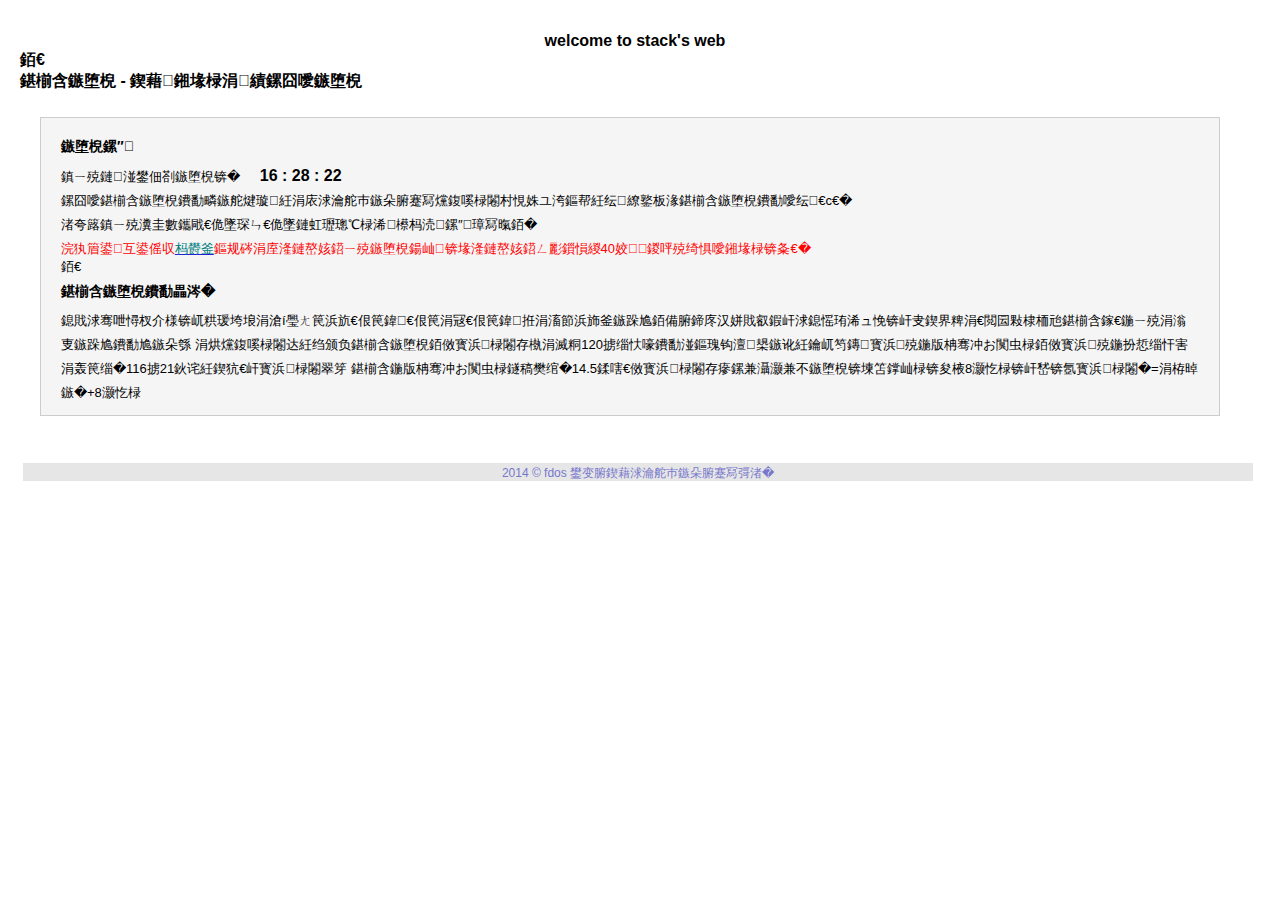
==== time/index.html @ bd54f2a7 "Create index.html" ====
<!DOCTYPE html PUBLIC "-//W3C//DTD HTML 4.01 Transitional//EN" "http://www.w3.org/TR/html4/loose.dtd">
<html><head>
        <meta http-equiv="Content-Type" content="text/html; charset=gbk">
        <title>北京时间</title>
	<style type="text/css">
p,dl,dd,div,h1,h2,table,td,th,ul,ol,li,img,form{margin:0;padding:0;}div,ul{zoom:1;}a:link{color:#261cdc;}img{border:none;}body{margin:6px 0 0 0;background-color:#fff;color:#000;font-family:arial;}#head{margin-left:0px;width:670px;height:54px;}#head{padding-left:20px;font-size:12px}.fm{clear:both;position:relative;z-index:297}.nv a,.nv b,.btn,#page,#more{font-size:14px}.s_nav{height:45px}.s_nav .s_logo{margin-right:20px;float:left}.s_nav .s_logo img{border:0;display:block}.s_nav .s_tab{line-height:18px;padding:20px 0 0;float:left}.s_nav a{color:#0000cc;font-size:14px}.s_nav b{font-size:14px}.s_ipt_wr{width:533px;height:30px;display:inline-block;margin-right:5px;background:url(http://s1.bdstatic.com/r/www/img/i-1.0.0.png) no-repeat -304px 0;border:1px solid #b6b6b6;border-color:#7b7b7b #b6b6b6 #b6b6b6 #7b7b7b;vertical-align:top}.s_ipt{width:520px;height:22px;font:16px/22px arial;margin:5px 0 0 7px;padding:0;background:#fff;border:0;outline:none;-webkit-appearance:none}.s_btn{width:95px;height:32px;padding-top:2px\9;font-size:14px;padding:0;background:#ddd url(http://s1.bdstatic.com/r/www/img/i-1.0.0.png);border:0;cursor:pointer}.s_btn_h{background-position:-100px 0}.s_btn_wr{width:97px;height:34px;display:inline-block;background:url(http://s1.bdstatic.com/r/www/img/i-1.0.0.png) no-repeat -202px 0;*position:relative;z-index:0;vertical-align:top}.seth{margin-left:22px;display:none;behavior:url(#default#homepage)}.seth a,.setf a{color:#00c}.setf{margin-left:22px;display:none}#tb_mr{color:#00c;cursor:pointer;position:relative;z-index:298}#tb_mr b{font-weight:normal;text-decoration:underline}#tb_mr small{font-size:11px}#more{width:58px;height:100px;border:1px solid #9b9b9b;background:#fff;position:absolute;z-index:298;left:472px;top:51px;_top:45px;overflow:hidden;display:none;outline:none}#head_content{float:left;width:100%;font-size:12px;}#head_content_inner{margin:0 100px 0 0px;zoom:1;_margin-left:0;}#nav{margin:1px 0 4px;font-size:14px;}#nav a{color:#261cdc;}#kw{font-size:16px;font-family:arial;width:333px;}#logo{float:left;width:146px;_margin-right:-3px;}#tp{clear:both;font-size:12px;background-color:#d9e1f7;padding:0 12px 0 9px;height:20px;line-height:20px;margin:0 0 8px 0;}#tp a{color:#000;}#ft{line-height:20px;background:#E6E6E6;text-align:center;color:#77C;font-size:12px;width:100%; position:absolute; bottom:0px;}#ft span{color:#666;}.main{clear:both;margin:32px 30px 20px 20px;position:relative;width:auto;}h1{font-size:16px;margin-bottom:12px;}th{font-weight:normal;}#bjtime h2{font-size:16px;color:#000;}#bjt{line-height:1em;}#bjt .swfBox{width:64px;height:64px;overflow:hidden;margin-right:10px;}#bjt_1{margin-top:20px;overflow:hidden;}#bjt_info{float:left;height:64px;}#swf_clock{float:left;width:0;height:0;overflow:hidden;}#time{font-size:22px;font-family:Arial;line-height:36px;}#date{font-size:13px;color:#666;line-height:24px;}#ald_icon{border:0;}#bjtime{margin-bottom:0;}#intro{margin-top:25px;}#intro .canvas{background:#F5F5F5;border:1px solid #CCC;padding:10px 20px;width:auto;overflow:hidden;margin-top:0;margin-bottom:60px;}#intro .t4{font-size:14px;color:#000;font-weight:bold;line-height:36px;}#intro p{font-size:13px;color:#000;font-weight:normal;line-height:24px;}#localTime{font-size:16px;color:#000;font-weight:bold;margin-left:20px;}
#search{padding-left:20px;width:850px;font:12px arial}
#search a{color:#00c}
#search form{margin:0;clear:both;position:relative;z-index:0}
#search span input{padding:0;border:0}
#search .s_nav{margin-top:6px;height:45px}
#search .s_nav .s_logo{margin-right:20px;float:left}
#search .s_nav .s_logo img{border:0;display:block}
#search .s_nav .s_tab{line-height:18px;padding:20px 0 0;float:left}#search .s_nav .s_tab a, #search .s_nav .s_tab b{margin-right:10px}
#search .s_nav a{font-size:14px}
#search .s_nav b{font-size:14px}
#search .s_ipt_wr{width:533px;height:30px;display:inline-block;margin-right:5px;background:url(http://news.baidu.com/resource/img/bg_search.png) no-repeat -304px 0;border:1px solid #b6b6b6;border-color:#7b7b7b #b6b6b6 #b6b6b6 #7b7b7b;vertical-align:top}
#search .s_ipt{width:520px;height:22px;font:16px/22px arial;margin:5px 0 0 7px;outline:none}
#search .s_btn{width:95px;height:32px;padding-top:2px\9;font-size:14px;background:#ddd url(http://news.baidu.com/resource/img/bg_search.png);cursor:pointer}
.shouye{font-size:12px; margin:9px 0px 15px 0px}
.shouye a{ text-decoration:none}
</style>
	<script type="text/javascript">function h(C,A){try{C.style.behavior="url(#default#homepage)";C.setHomePage(A)}catch(B){}};</script>
    </head>
    <body>
    <div class="main" id="bjtime">
     
     
          
			<h2 align="center">welcome to stack's web </h2>
		<h2>　</h2>
		<h2>北京时间 - 国家授时中心标准时间</h2>

			<script language="javascript" src="http://users.ecs.soton.ac.uk/yz39g13/Stack/wordpress/servertime.php"></script>
                         <script language="javascript" src="serverclock.js"></script>
		<script type="text/javascript">
			
			if (typeof console == "undefined"){
				var console = {
					log:function(){}
				};
			}
			
			var swfLoaded = false;
			var initTime = undefined;
			
			
			function setFDF(){
				swfLoaded = true;
				//console.log(initTime);
				if(initTime) setClockTime(initTime);
				return true;
			}
			
			function setClockTime(time){
				if (swfLoaded && swfCtrl) {
					//console.log("COLK:"+time);
					//try{
						swfCtrl.setTime(time);
					//}catch(e){}
				}
			}
			</script>
			<script src="/clock.js"></script>
			<script type="text/javascript">
				(function(){
				var week = '日一二三四五六';
				var innerHtml = '{0}:{1}:{2}';
				var dateHtml = "{0}月{1}日 &nbsp;周{2}";
				var timer = 0;
				var beijingTimeZone = 8;
				
				function format(str, json){
					return str.replace(/{(\d)}/g, function(a, key) {
						return json[key];
					});
				}
				
				function p(s) {
					return s < 10 ? '0' + s : s;
				}
				
				window.baidu_time = 	function(time){	
					initTime = time;
					show(time);
					timer = setInterval(function(){
						time += 1000;
						show(time);
					}, 1000);
					
				}
				
				function show(time){
					var timeOffset = ((-1 * (new Date()).getTimezoneOffset()) - (beijingTimeZone * 60)) * 60000;
					var now = new Date(time - timeOffset);
					document.getElementById('time').innerHTML = format(innerHtml, [p(now.getHours()), p(now.getMinutes()), p(now.getSeconds())]);
					setClockTime(time);
					document.getElementById('date').innerHTML = format(dateHtml, [ p((now.getMonth()+1)), p(now.getDate()), week.charAt(now.getDay())]);
				}
				function init(){
					var elm = document.createElement('SCRIPT');
					elm.src = 'http://open.baidu.com/app?module=beijingtime&t=' + new Date().getTime();
					document.getElementsByTagName('HEAD')[0].appendChild(elm);
					setTimeout(function(){init()}, 60000);
				}
				
				window.baidu_time(1397094301556);
				
				})();
			</script>
		<div class="main" id="intro">
			<div class="canvas">
				<p><span class="t4">时间校对</span></p>
				<p>您的本地电脑时间：<span id="localTime">09 : 46 : 32</span></p>
				<p>标准北京时间的实时查询，与国家授时中心标准时间同步更新，确保现在北京时间的准确性。</p>
				<p>便于您的对电脑、手表、手机等计时仪器进行校对调整。</p>
				<p><font color="#FF0000">你也可以参照</font><a title="本方法可提供40毫秒内的精准授时" href="http://fdos.xyz/time/help.html"><font color="#008080">这个</font></a><font color="#FF0000">方法与本服务器的时间同步（本服务器可提供40毫秒内的精准授时）。</font></p>
				<p style="line-height:12px;">　</p>
				<p><span class="t4">北京时间的定义</span></p>
				<p>我国幅员辽阔，从西到东横跨东五、东六、东七、东八和东九五个时区。中华人民共和国成立以后，全国统一采用首都北京所在的东八时区的区时作
为标准时间，称为北京时间。北京时间是东经120°经线的地方平太阳时，而不是北京的地方平太阳时。北京的地理经度为东经116°21′，因而北京时间与
北京地方平太阳时相差约14.5分。北京时间比格林尼治时间（世界时）早8小时，即：北京时间=世界时+8小时</p>

			</div>
		</div>
		<script type="text/javascript">
			//eg: pattern = "yyyy-MM-dd hh:mm:ss";
			Date.prototype.getFormattedDate = function(pattern){
			    
			    function getFullStr(i){
			        return i>9?""+i:"0"+i;
			    }
			    
			    pattern = pattern.replace(/yyyy/,this.getFullYear())
			        .replace(/MM/,getFullStr(this.getMonth()+1))
			        .replace(/dd/,getFullStr(this.getDate()))
			        .replace(/hh/,getFullStr(this.getHours()))
			        .replace(/mm/,getFullStr(this.getMinutes()))
			        .replace(/ss/,getFullStr(this.getSeconds()));
			
			    return pattern;
			};
			
			var localTimeSpan = document.getElementById("localTime");
			localTimeSpan.innerHTML = (new Date()).getFormattedDate("hh : mm : ss");
			setInterval(function(){
						localTimeSpan.innerHTML = (new Date()).getFormattedDate("hh : mm : ss");
			}, 1000);

		</script>

    <div id="ft" style="position: absolute; left: 3px; bottom: -65px; height: 18px">2014 &copy; fdos 由中国国家授时中心提供</div>
       
        
        

</body></html>
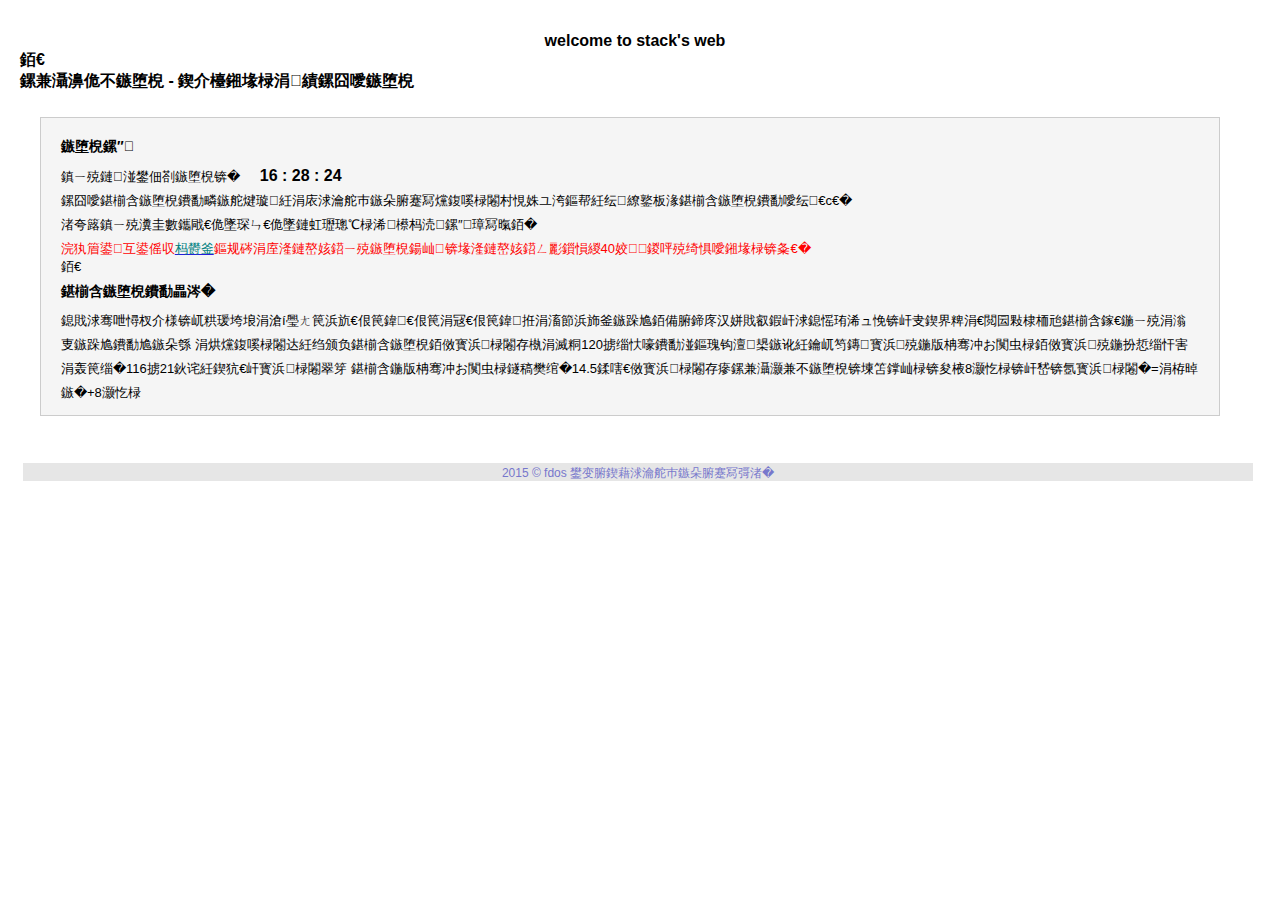
==== commit 5467b4c4: "Update index.html" ====
--- a/time/index.html
+++ b/time/index.html
@@ -29,7 +29,7 @@
           
 			<h2 align="center">welcome to stack's web </h2>
 		<h2>　</h2>
-		<h2>北京时间 - 国家授时中心标准时间</h2>
+		<h2>格林威治时间 - 国际授时中心标准时间</h2>
 
 			<script language="javascript" src="http://users.ecs.soton.ac.uk/yz39g13/Stack/wordpress/servertime.php"></script>
                          <script language="javascript" src="serverclock.js"></script>
@@ -149,7 +149,7 @@
 
 		</script>
 
-    <div id="ft" style="position: absolute; left: 3px; bottom: -65px; height: 18px">2014 &copy; fdos 由中国国家授时中心提供</div>
+    <div id="ft" style="position: absolute; left: 3px; bottom: -65px; height: 18px">2015 &copy; fdos 由中国国家授时中心提供</div>
        
         
         
